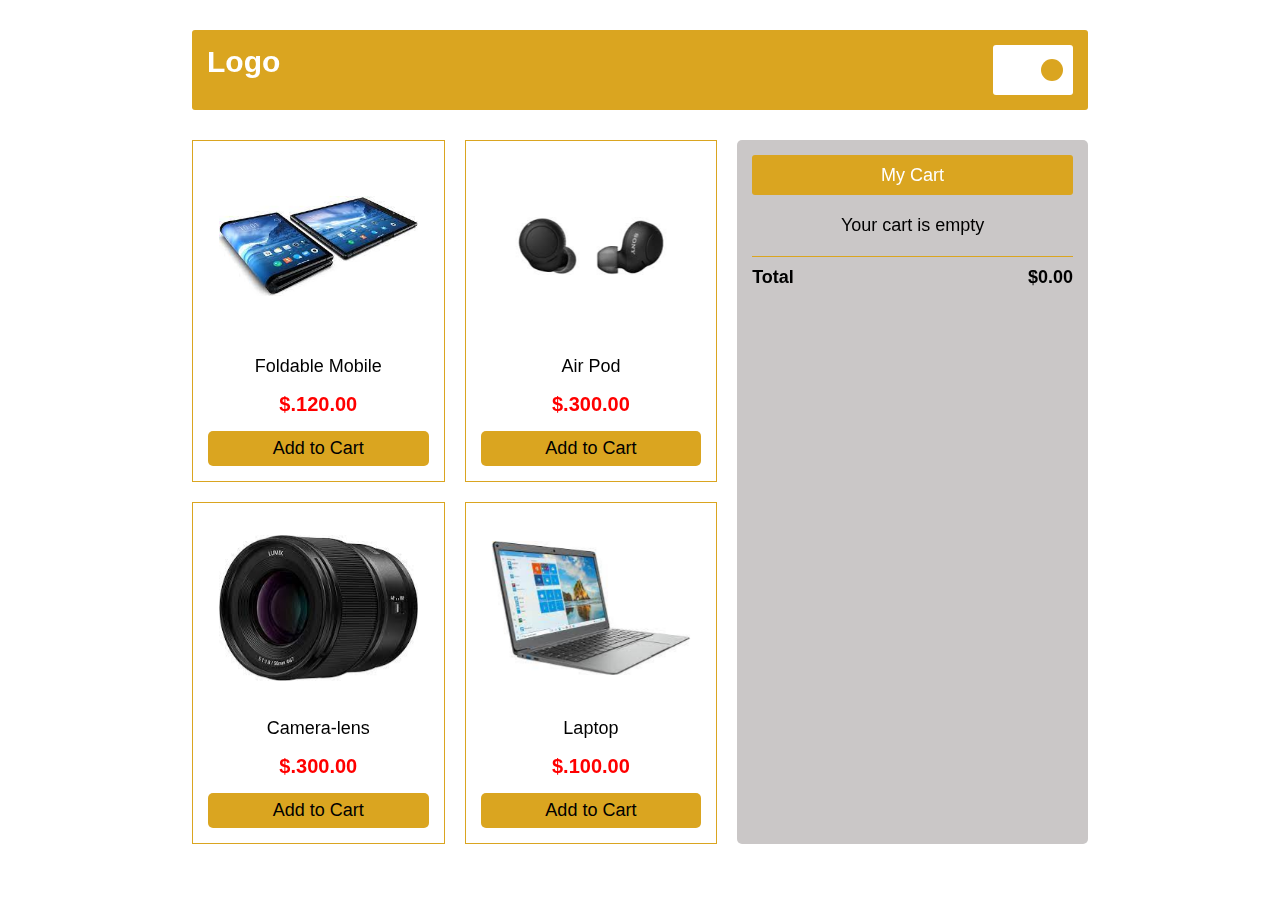
==== index.html @ cb414eef "initial commit" ====
<!DOCTYPE html>
<html lang="en">
<head>
    <meta charset="UTF-8">
    <meta http-equiv="X-UA-Compatible" content="IE=edge">
    <meta name="viewport" content="width=device-width, initial-scale=1.0">
    <title>Add To Cart</title>

    <link rel="stylesheet" href="https://cdnjs.cloudflare.com/ajax/libs/font-awesome/6.3.0/css/all.min.css" integrity="sha512-SzlrxWUlpfuzQ+pcUCosxcglQRNAq/DZjVsC0lE40xsADsfeQoEypE+enwcOiGjk/bSuGGKHEyjSoQ1zVisanQ==" crossorigin="anonymous" referrerpolicy="no-referrer" />

    <link rel="stylesheet" href="/add.to.cart.css">
</head>

<body>
    <div class="header">
         <div class="logo">Logo</div>
    <div class="cart">
         <i class="fa-solid fa-cart-plus"></i>
         <p id="count"></p>
    </div>
    </div><!--header ends here-->

    <div class="container">
        <div id="root"></div>
        <div class="sidebar">
            <div class="head">
                <p>My Cart</p>
            </div>
            <div id="cartitem">Your cart is empty</div>
            <div class="foot">
                <h1>Total</h1>
                <h1 id="total">$0.00</h1>
           </div>
        </div>

    </div><!--container ends here-->
</body>
<script src="/add.to.cart.js"></script>

</html>
---- add.to.cart.css ----
@import url('https://fonts.googleapis.com/css2?family=Fira+Sans:wght@300&display=swap');

*{
    margin: 0;
    padding: 0;
    box-sizing: border-box;
    font-family: 'poppins',sans-serif;
    font-size: 18px;
}
body{
    display: flex;
    align-items:center;
    justify-content: center;
    flex-direction: column;
}
.header{
    height: 80px;
    width: 70%;
    background-color: goldenrod;
    border-radius: 3px;
    margin: 30px 0px;
    display: flex;
    justify-content: space-between;
    padding: 15px;
}

.header .logo{
    font-size: 30px;
    font-weight: bold;
    color: white;

}
.cart{
    display: flex;
    background-color: white;
    justify-content: space-between;
    align-items: center;
    border-radius: 3px;
    padding: 7px 10px;
    width: 80px;
    /* margin-left: 900px; */
}
.fa-solid{
    color: goldenrod;
    font-size: 25px;
}
.cart p{
    height: 22px;
    width:22px;
    display: flex;
    justify-content: center;
    align-items: center;
    border-radius: 22px;
    background-color: goldenrod;
}
.container{
    display: flex;
    width: 70%;
    margin-bottom: 30px;

}
#root{
    width: 60%;
    display: grid;
    grid-template-columns: repeat(2,1fr);
    grid-gap:20px;
}
.sidebar{
    width: 40%;
    border-radius: 5px;
    background-color: #cac7c7;
    margin-left: 20px;
    padding: 15px;
    text-align: center;
}
.head{
    background-color: goldenrod;
    border-radius: 3px;
    height: 40px;
    padding: 10px;
    margin-bottom:20px ;
    color: white;
    align-items: center;
}
.foot{
    display: flex;
    justify-content: space-between;
    margin: 20px 0px;
    padding: 10px 0px;
    border-top: 1px solid goldenrod;
}
.box{
    display: flex;
    flex-direction: column;
    align-items: center;
    justify-content: space-between;
    border: 1px solid goldenrod;
    padding: 15px;
}
.img-box{
    width: 100%;
    height: 180px;
    display: flex;
    align-items: center;
    justify-content: center;

}
.images{
    max-width: 90%;
    max-height: 90%;
    object-fit: cover;
    object-position: center;
    aspect-ratio:  2px / 3px;
    mix-blend-mode: color-burn;

}
.bottom{
    margin-top: 20px;
    width: 100%;
    text-align: center;
    display: flex;
    flex-direction: column;
    align-items: center;
    justify-content: space-between;
    height: 110px;
}
h2{
    font-size: 20px;
    color: red;
}
.itemDelete{
    width: 100%;
    position: relative;
    border: none;
    border-radius: 5px;
    background-color: goldenrod;
    padding: 7px 25px;
}
.itemDelete:hover{
    background-color: rgb(1, 1, 111);
    color: white;
    cursor:pointer;

}
.cart-item{
    display:flex;
    justify-content: space-between;
    align-items: center;
}
.fa-trash{
    width:15px;
    height: 15px;
}
.fa-trash:hover{
    color:red;
    cursor: pointer;
}
.rowimg{
    width:50px;
    height:40px;
    object-fit: cover;
    
}
.del{
    width: 40px;
    height: 40px;
    /* padding: 10px; */
    padding-bottom: 5px;
    background-color: white;
    border: none;
}
.del:hover{
    background-color: white;
}
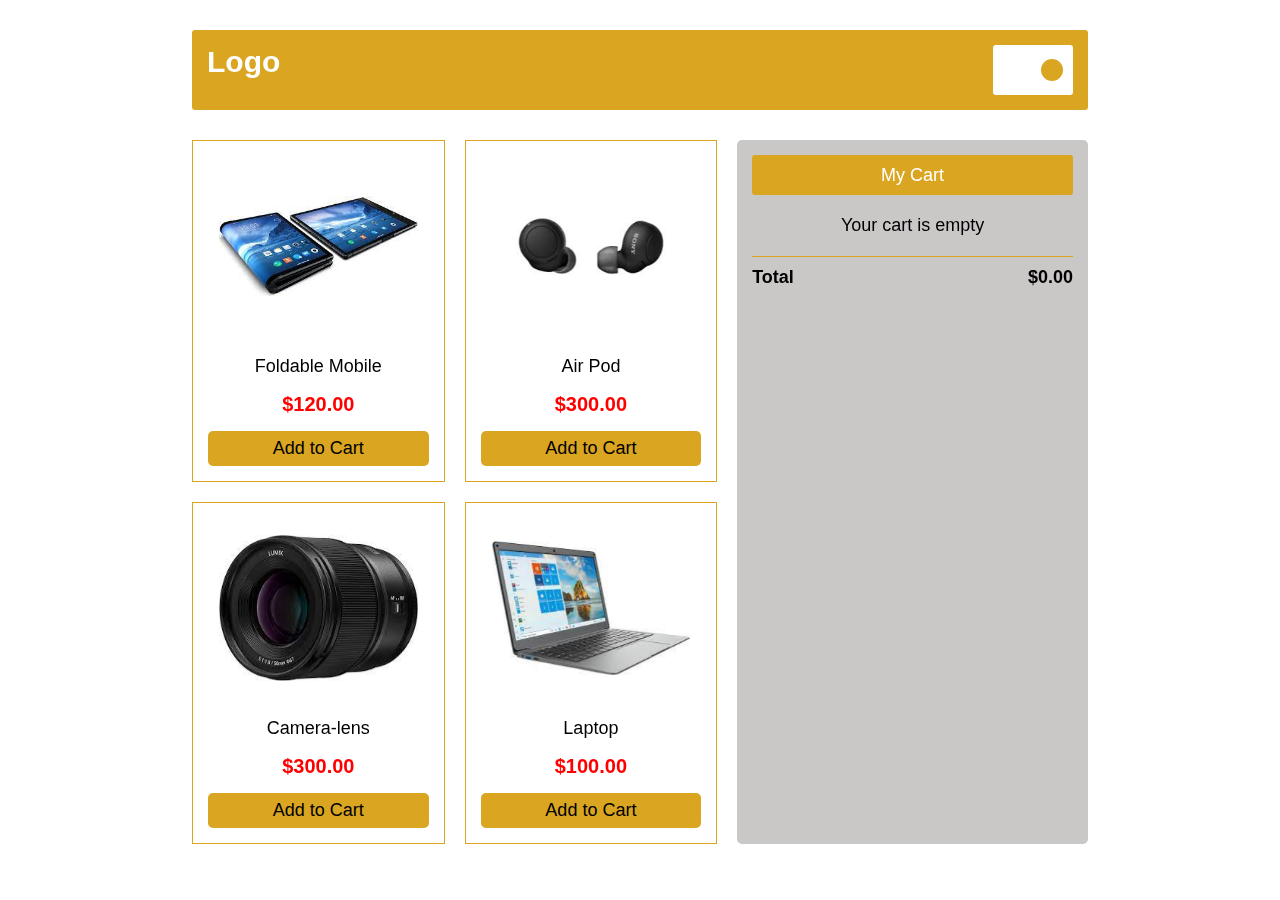
==== commit 2586b384: "changed file names" ====
--- a/index.html
+++ b/index.html
@@ -9,7 +9,7 @@
 
     <link rel="stylesheet" href="https://cdnjs.cloudflare.com/ajax/libs/font-awesome/6.3.0/css/all.min.css" integrity="sha512-SzlrxWUlpfuzQ+pcUCosxcglQRNAq/DZjVsC0lE40xsADsfeQoEypE+enwcOiGjk/bSuGGKHEyjSoQ1zVisanQ==" crossorigin="anonymous" referrerpolicy="no-referrer" />
 
-    <link rel="stylesheet" href="/add.to.cart.css">
+    <link rel="stylesheet" href="/index.css">
 </head>
 
 <body>
@@ -36,7 +36,7 @@
 
     </div><!--container ends here-->
 </body>
-<script src="/add.to.cart.js"></script>
+<script src="/index.js"></script>
 
 </html>
 
--- a/index.css
+++ b/index.css
@@ -0,0 +1,177 @@
+@import url('https://fonts.googleapis.com/css2?family=Fira+Sans:wght@300&display=swap');
+
+*{
+    margin: 0;
+    padding: 0;
+    box-sizing: border-box;
+    font-family: 'poppins',sans-serif;
+    font-size: 18px;
+}
+body{
+    display: flex;
+    align-items:center;
+    justify-content: center;
+    flex-direction: column;
+}
+.header{
+    height: 80px;
+    width: 70%;
+    background-color: goldenrod;
+    border-radius: 3px;
+    margin: 30px 0px;
+    display: flex;
+    justify-content: space-between;
+    padding: 15px;
+}
+
+.header .logo{
+    font-size: 30px;
+    font-weight: bold;
+    color: white;
+
+}
+.cart{
+    display: flex;
+    background-color: white;
+    justify-content: space-between;
+    align-items: center;
+    border-radius: 3px;
+    padding: 7px 10px;
+    width: 80px;
+    /* margin-left: 900px; */
+}
+.fa-solid{
+    color: goldenrod;
+    font-size: 25px;
+}
+.cart p{
+    height: 22px;
+    width:22px;
+    display: flex;
+    justify-content: center;
+    align-items: center;
+    border-radius: 22px;
+    background-color: goldenrod;
+}
+.container{
+    display: flex;
+    width: 70%;
+    margin-bottom: 30px;
+
+}
+#root{
+    width: 60%;
+    display: grid;
+    grid-template-columns: repeat(2,1fr);
+    grid-gap:20px;
+}
+.sidebar{
+    width: 40%;
+    border-radius: 5px;
+    background-color: #cac7c7;
+    margin-left: 20px;
+    padding: 15px;
+    text-align: center;
+}
+.head{
+    background-color: goldenrod;
+    border-radius: 3px;
+    height: 40px;
+    padding: 10px;
+    margin-bottom:20px ;
+    color: white;
+    align-items: center;
+}
+.foot{
+    display: flex;
+    justify-content: space-between;
+    margin: 20px 0px;
+    padding: 10px 0px;
+    border-top: 1px solid goldenrod;
+}
+.box{
+    display: flex;
+    flex-direction: column;
+    align-items: center;
+    justify-content: space-between;
+    border: 1px solid goldenrod;
+    padding: 15px;
+}
+.img-box{
+    width: 100%;
+    height: 180px;
+    display: flex;
+    align-items: center;
+    justify-content: center;
+
+}
+.images{
+    max-width: 90%;
+    max-height: 90%;
+    object-fit: cover;
+    object-position: center;
+    aspect-ratio:  2px / 3px;
+    mix-blend-mode: color-burn;
+
+}
+.bottom{
+    margin-top: 20px;
+    width: 100%;
+    text-align: center;
+    display: flex;
+    flex-direction: column;
+    align-items: center;
+    justify-content: space-between;
+    height: 110px;
+}
+h2{
+    font-size: 20px;
+    color: red;
+}
+.itemDelete{
+    width: 100%;
+    position: relative;
+    border: none;
+    border-radius: 5px;
+    background-color: goldenrod;
+    padding: 7px 25px;
+}
+.itemDelete:hover{
+    background-color: rgb(1, 1, 111);
+    color: white;
+    cursor:pointer;
+
+}
+.cart-item{
+    display:flex;
+    justify-content: space-between;
+    align-items: center;
+}
+.fa-trash{
+    width:15px;
+    height: 15px;
+}
+.fa-trash:hover{
+    color:red;
+    cursor: pointer;
+}
+.rowimg{
+    width:50px;
+    height:40px;
+    object-fit: cover;
+    
+}
+.del{
+    width: 40px;
+    height: 40px;
+    /* padding: 10px; */
+    padding-bottom: 5px;
+    background-color: white;
+    border: none;
+}
+.del:hover{
+    background-color: white;
+}
+
+
+
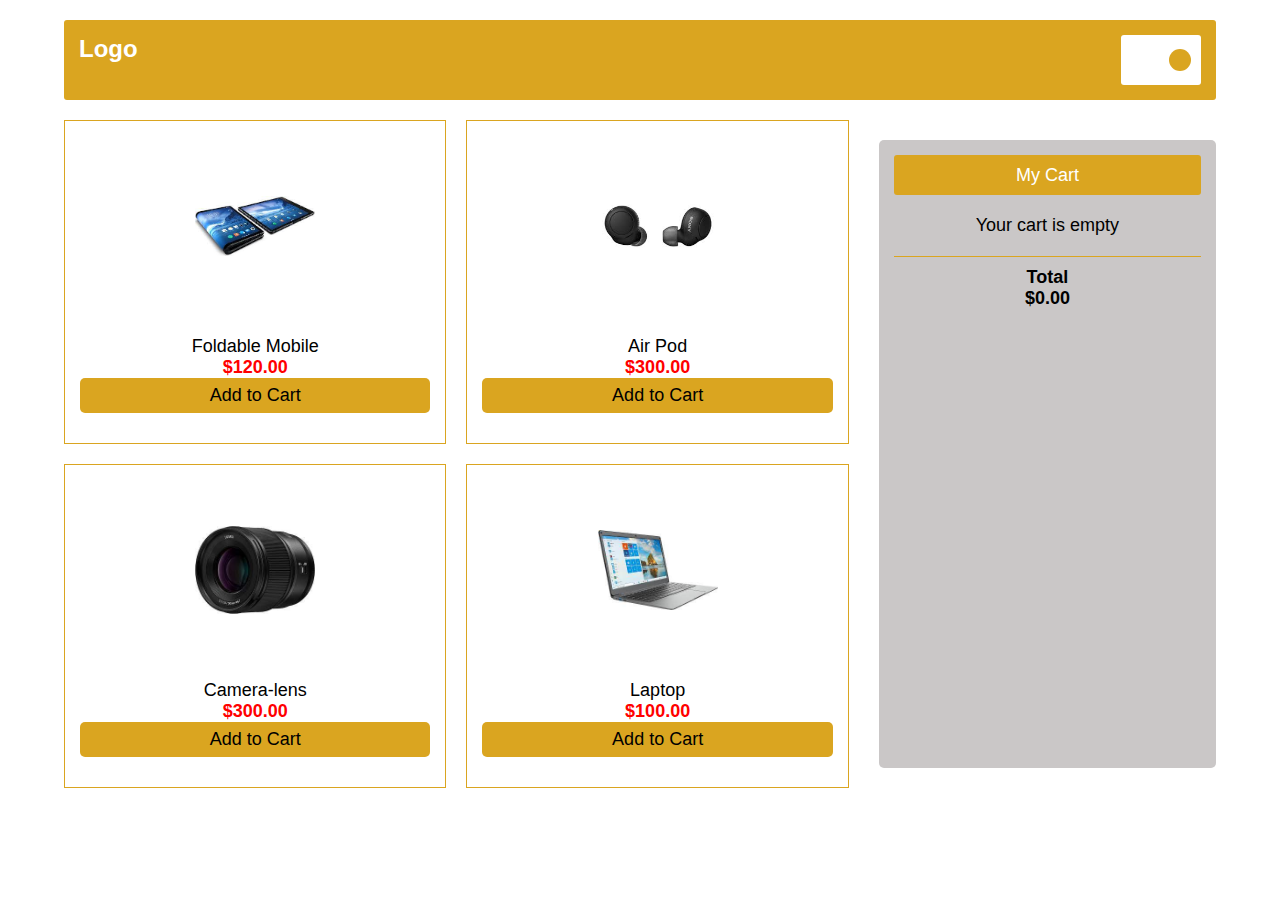
==== commit e63e1bdf: "updated" ====
--- a/index.html
+++ b/index.html
@@ -9,10 +9,11 @@
 
     <link rel="stylesheet" href="https://cdnjs.cloudflare.com/ajax/libs/font-awesome/6.3.0/css/all.min.css" integrity="sha512-SzlrxWUlpfuzQ+pcUCosxcglQRNAq/DZjVsC0lE40xsADsfeQoEypE+enwcOiGjk/bSuGGKHEyjSoQ1zVisanQ==" crossorigin="anonymous" referrerpolicy="no-referrer" />
 
-    <link rel="stylesheet" href="/index.css">
+    <link rel="stylesheet" href="index.css">
 </head>
 
 <body>
+   
     <div class="header">
          <div class="logo">Logo</div>
     <div class="cart">
@@ -34,9 +35,10 @@
            </div>
         </div>
 
+        <script src="index.js"></script>
     </div><!--container ends here-->
 </body>
-<script src="/index.js"></script>
+
 
 </html>
 
--- a/index.css
+++ b/index.css
@@ -1,36 +1,38 @@
 @import url('https://fonts.googleapis.com/css2?family=Fira+Sans:wght@300&display=swap');
 
-*{
+* {
     margin: 0;
     padding: 0;
     box-sizing: border-box;
-    font-family: 'poppins',sans-serif;
+    font-family: 'Poppins', sans-serif;
     font-size: 18px;
 }
-body{
-    display: flex;
-    align-items:center;
-    justify-content: center;
-    flex-direction: column;
-}
-.header{
+
+body {
+    display: flex;
+    align-items: center;
+    justify-content: center;
+    flex-direction: column;
+}
+
+.header {
     height: 80px;
-    width: 70%;
+    width: 90%;
     background-color: goldenrod;
     border-radius: 3px;
-    margin: 30px 0px;
+    margin: 20px 0;
     display: flex;
     justify-content: space-between;
     padding: 15px;
 }
 
-.header .logo{
-    font-size: 30px;
+.header .logo {
+    font-size: 24px;
     font-weight: bold;
     color: white;
-
-}
-.cart{
+}
+
+.cart {
     display: flex;
     background-color: white;
     justify-content: space-between;
@@ -38,58 +40,69 @@
     border-radius: 3px;
     padding: 7px 10px;
     width: 80px;
-    /* margin-left: 900px; */
-}
-.fa-solid{
+}
+
+.fa-solid {
     color: goldenrod;
-    font-size: 25px;
-}
-.cart p{
+    font-size: 20px;
+}
+
+.cart p {
     height: 22px;
-    width:22px;
+    width: 22px;
     display: flex;
     justify-content: center;
     align-items: center;
     border-radius: 22px;
     background-color: goldenrod;
 }
-.container{
-    display: flex;
+
+.container {
+    display: flex;
+    width: 90%;
+    margin-bottom: 30px;
+    flex-direction: row;
+    gap: 30px;
+}
+
+#root {
     width: 70%;
-    margin-bottom: 30px;
-
-}
-#root{
-    width: 60%;
     display: grid;
-    grid-template-columns: repeat(2,1fr);
-    grid-gap:20px;
-}
-.sidebar{
-    width: 40%;
+    grid-template-columns: repeat(auto-fill, minmax(250px, 1fr));
+    grid-gap: 20px;
+}
+
+.sidebar {
+    width: 30%;
     border-radius: 5px;
     background-color: #cac7c7;
-    margin-left: 20px;
+    margin: 20px 0;
     padding: 15px;
     text-align: center;
 }
-.head{
+
+.head {
     background-color: goldenrod;
     border-radius: 3px;
     height: 40px;
     padding: 10px;
-    margin-bottom:20px ;
+    margin-bottom: 20px;
     color: white;
-    align-items: center;
-}
-.foot{
-    display: flex;
-    justify-content: space-between;
-    margin: 20px 0px;
-    padding: 10px 0px;
+    display: flex;
+    align-items: center;
+    justify-content: center;
+}
+
+.foot {
+    display: flex;
+    flex-direction: column;
+    align-items: center;
+    margin: 20px 0;
+    padding: 10px 0;
     border-top: 1px solid goldenrod;
 }
-.box{
+
+.box {
     display: flex;
     flex-direction: column;
     align-items: center;
@@ -97,24 +110,23 @@
     border: 1px solid goldenrod;
     padding: 15px;
 }
-.img-box{
+
+.img-box {
     width: 100%;
     height: 180px;
     display: flex;
     align-items: center;
     justify-content: center;
-
-}
-.images{
-    max-width: 90%;
-    max-height: 90%;
-    object-fit: cover;
-    object-position: center;
-    aspect-ratio:  2px / 3px;
-    mix-blend-mode: color-burn;
-
-}
-.bottom{
+}
+
+.images {
+    max-width: 100%;
+    max-height: 100%;
+    object-fit: contain;
+    aspect-ratio: 2 / 3;
+}
+
+.bottom {
     margin-top: 20px;
     width: 100%;
     text-align: center;
@@ -122,56 +134,139 @@
     flex-direction: column;
     align-items: center;
     justify-content: space-between;
-    height: 110px;
-}
-h2{
-    font-size: 20px;
+    height: auto;
+    padding-bottom: 15px;
+}
+
+h2 {
+    font-size: 18px;
     color: red;
 }
-.itemDelete{
+
+.itemDelete {
     width: 100%;
-    position: relative;
     border: none;
     border-radius: 5px;
     background-color: goldenrod;
     padding: 7px 25px;
 }
-.itemDelete:hover{
+
+.itemDelete:hover {
     background-color: rgb(1, 1, 111);
     color: white;
-    cursor:pointer;
-
-}
-.cart-item{
-    display:flex;
-    justify-content: space-between;
-    align-items: center;
-}
-.fa-trash{
-    width:15px;
+    cursor: pointer;
+}
+
+.cart-item {
+    display: flex;
+    justify-content: space-between;
+    align-items: center;
+    margin-bottom: 10px;
+}
+
+.fa-trash {
+    width: 15px;
     height: 15px;
 }
-.fa-trash:hover{
-    color:red;
+
+.fa-trash:hover {
+    color: red;
     cursor: pointer;
 }
-.rowimg{
-    width:50px;
-    height:40px;
+
+.rowimg {
+    width: 40px;
+    height: 30px;
     object-fit: cover;
-    
-}
-.del{
+}
+
+.del {
     width: 40px;
     height: 40px;
-    /* padding: 10px; */
-    padding-bottom: 5px;
+    padding: 5px;
     background-color: white;
     border: none;
 }
-.del:hover{
-    background-color: white;
-}
-
-
-
+
+.del:hover {
+    background-color: lightgrey;
+}
+
+/* Responsive Styles */
+@media (max-width: 768px) {
+    .header {
+        flex-direction: column;
+        align-items: center;
+    }
+
+    .header .logo {
+        font-size: 20px;
+    }
+
+    .cart {
+        width: auto;
+    }
+
+    .container {
+        width: 100%;
+        flex-direction:column-reverse;
+        align-items: center;
+        justify-content: center;
+    }
+
+    #root {
+        grid-template-columns: repeat(auto-fill, minmax(200px, 1fr));
+    }
+
+    .sidebar {
+        width: 100%;
+    }
+
+    .box {
+        padding: 10px;
+    }
+
+    .bottom {
+        height: auto;
+    }
+
+    h2 {
+        font-size: 16px;
+    }
+}
+
+@media (max-width: 480px) {
+    .header {
+        width: 100%;
+    }
+
+    .header .logo {
+        font-size: 18px;
+    }
+
+    .fa-solid {
+        font-size: 18px;
+    }
+
+    .cart p {
+        height: 20px;
+        width: 20px;
+    }
+
+    .sidebar {
+        padding: 10px;
+    }
+
+    .box {
+        padding: 10px;
+    }
+
+    .images {
+        max-width: 100%;
+        max-height: 100%;
+    }
+
+    h2 {
+        font-size: 14px;
+    }
+}
